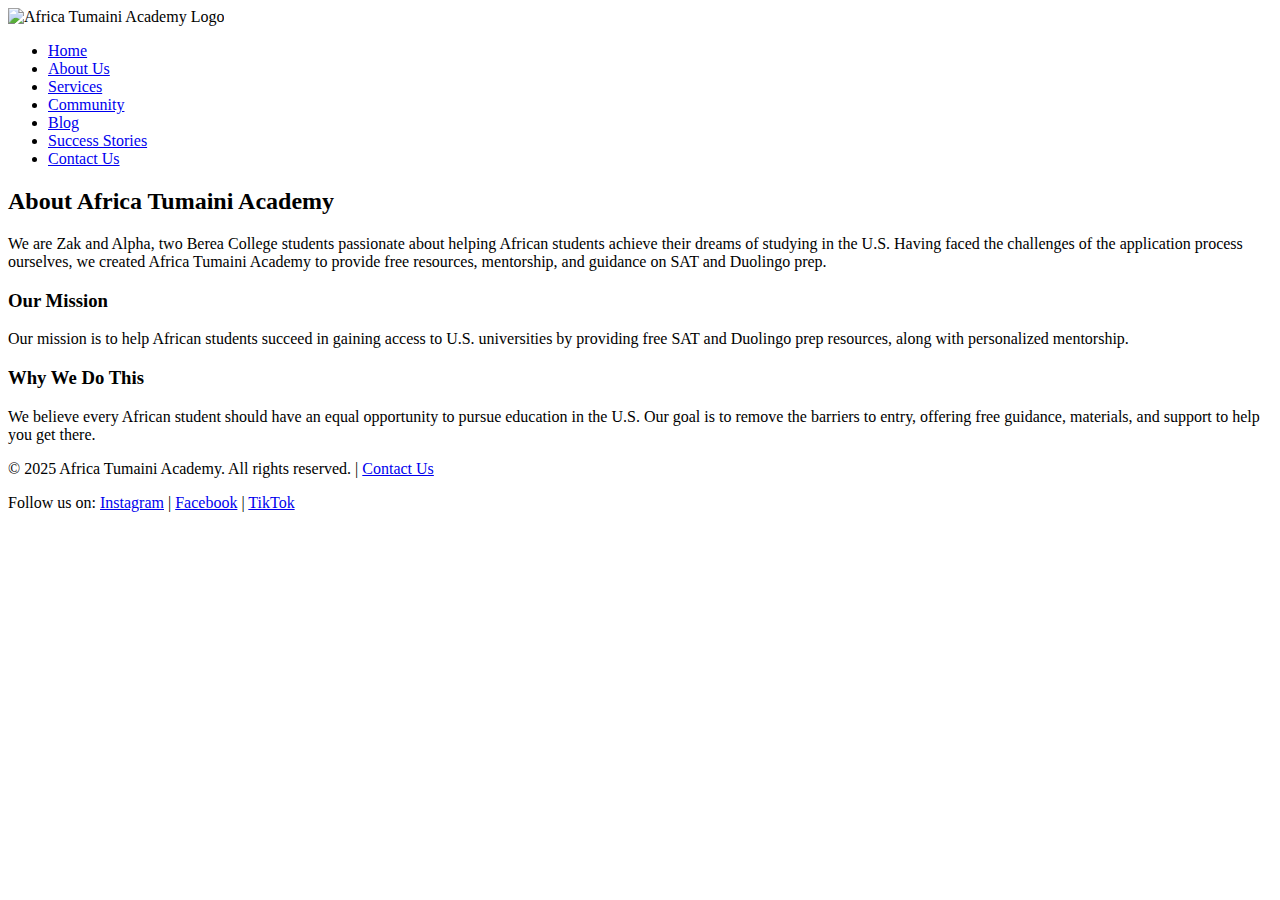
==== templates/about.html @ 469f9d35 "git config --global user.name "Your Name"" ====
<!DOCTYPE html>
<html lang="en">
<head>
    <meta charset="UTF-8">
    <meta name="viewport" content="width=device-width, initial-scale=1.0">
    <title>About Us - Africa Tumaini Academy</title>
    <link rel="stylesheet" href="css/styles.css">
</head>
<body>
    <header>
        <div class="logo">
            <img src="images/logo.png" alt="Africa Tumaini Academy Logo">
        </div>
        <nav>
            <ul>
                <li><a href="index.html">Home</a></li>
                <li><a href="about.html">About Us</a></li>
                <li><a href="services.html">Services</a></li>
                <li><a href="community.html">Community</a></li>
                <li><a href="blog.html">Blog</a></li>
                <li><a href="success-stories.html">Success Stories</a></li>
                <li><a href="contact.html">Contact Us</a></li>
            </ul>
        </nav>
    </header>

    <section>
        <h2>About Africa Tumaini Academy</h2>
        <p>We are Zak and Alpha, two Berea College students passionate about helping African students achieve their dreams of studying in the U.S. Having faced the challenges of the application process ourselves, we created Africa Tumaini Academy to provide free resources, mentorship, and guidance on SAT and Duolingo prep.</p>
        <h3>Our Mission</h3>
        <p>Our mission is to help African students succeed in gaining access to U.S. universities by providing free SAT and Duolingo prep resources, along with personalized mentorship.</p>
        <h3>Why We Do This</h3>
        <p>We believe every African student should have an equal opportunity to pursue education in the U.S. Our goal is to remove the barriers to entry, offering free guidance, materials, and support to help you get there.</p>
    </section>

    <footer>
        <p>&copy; 2025 Africa Tumaini Academy. All rights reserved. | <a href="contact.html">Contact Us</a></p>
        <p>Follow us on: <a href="#">Instagram</a> | <a href="#">Facebook</a> | <a href="#">TikTok</a></p>
    </footer>
</body>
</html>
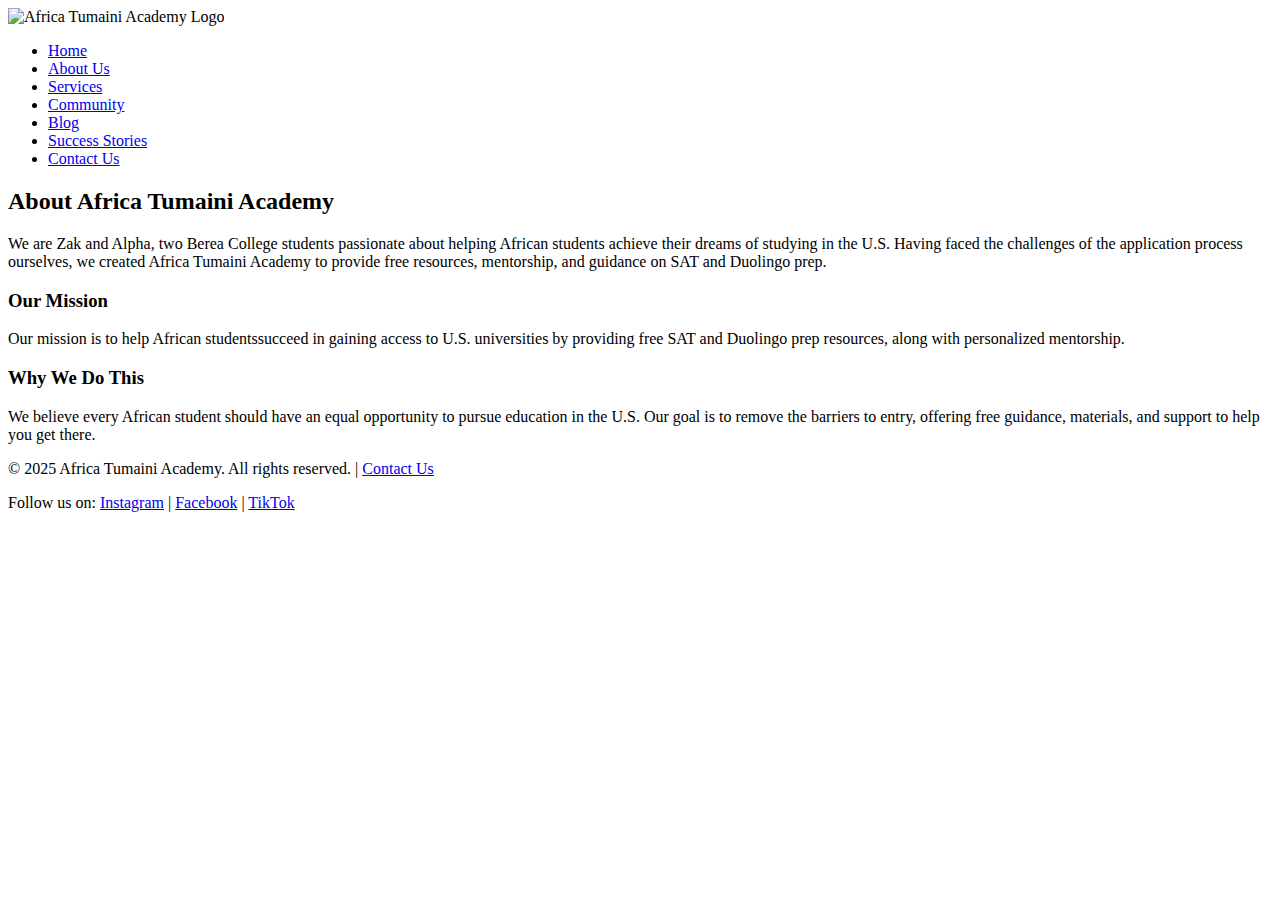
==== commit 10208163: "Fix typos in various HTML templates" ====
--- a/templates/about.html
+++ b/templates/about.html
@@ -28,7 +28,7 @@
         <h2>About Africa Tumaini Academy</h2>
         <p>We are Zak and Alpha, two Berea College students passionate about helping African students achieve their dreams of studying in the U.S. Having faced the challenges of the application process ourselves, we created Africa Tumaini Academy to provide free resources, mentorship, and guidance on SAT and Duolingo prep.</p>
         <h3>Our Mission</h3>
-        <p>Our mission is to help African students succeed in gaining access to U.S. universities by providing free SAT and Duolingo prep resources, along with personalized mentorship.</p>
+        <p>Our mission is to help African studentssucceed in gaining access to U.S. universities by providing free SAT and Duolingo prep resources, along with personalized mentorship.</p>
         <h3>Why We Do This</h3>
         <p>We believe every African student should have an equal opportunity to pursue education in the U.S. Our goal is to remove the barriers to entry, offering free guidance, materials, and support to help you get there.</p>
     </section>
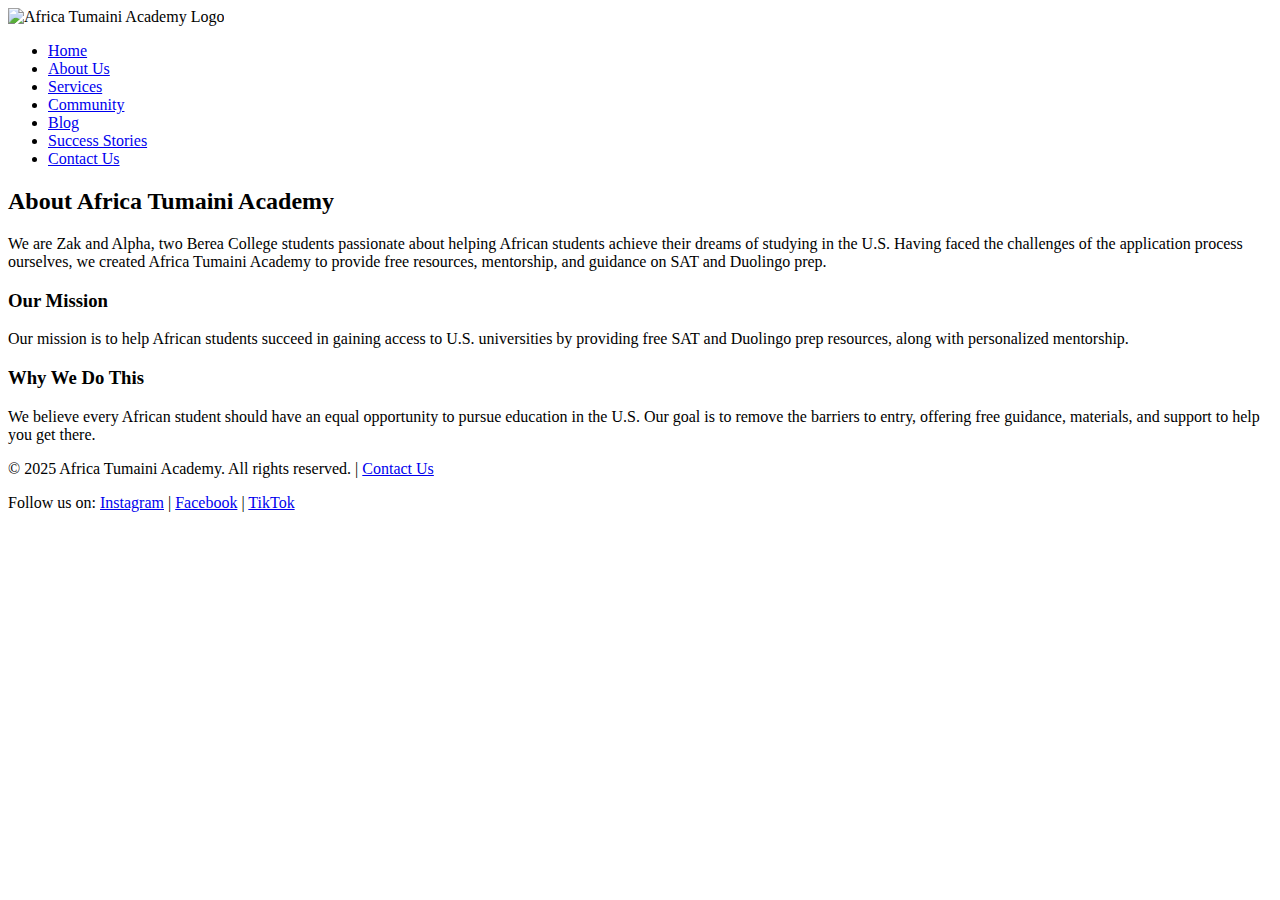
==== commit 7ec4380d: "Fix typos and improve HTML structure in templates" ====
--- a/templates/about.html
+++ b/templates/about.html
@@ -9,7 +9,7 @@
 <body>
     <header>
         <div class="logo">
-            <img src="images/logo.png" alt="Africa Tumaini Academy Logo">
+            <img src="imgages/images/logo.png" alt="Africa Tumaini Academy Logo">
         </div>
         <nav>
             <ul>
@@ -24,15 +24,19 @@
         </nav>
     </header>
 
+    <!-- About Us Section -->
     <section>
         <h2>About Africa Tumaini Academy</h2>
         <p>We are Zak and Alpha, two Berea College students passionate about helping African students achieve their dreams of studying in the U.S. Having faced the challenges of the application process ourselves, we created Africa Tumaini Academy to provide free resources, mentorship, and guidance on SAT and Duolingo prep.</p>
+
         <h3>Our Mission</h3>
-        <p>Our mission is to help African studentssucceed in gaining access to U.S. universities by providing free SAT and Duolingo prep resources, along with personalized mentorship.</p>
+        <p>Our mission is to help African students succeed in gaining access to U.S. universities by providing free SAT and Duolingo prep resources, along with personalized mentorship.</p>
+
         <h3>Why We Do This</h3>
         <p>We believe every African student should have an equal opportunity to pursue education in the U.S. Our goal is to remove the barriers to entry, offering free guidance, materials, and support to help you get there.</p>
     </section>
 
+    <!-- Footer Section -->
     <footer>
         <p>&copy; 2025 Africa Tumaini Academy. All rights reserved. | <a href="contact.html">Contact Us</a></p>
         <p>Follow us on: <a href="#">Instagram</a> | <a href="#">Facebook</a> | <a href="#">TikTok</a></p>
